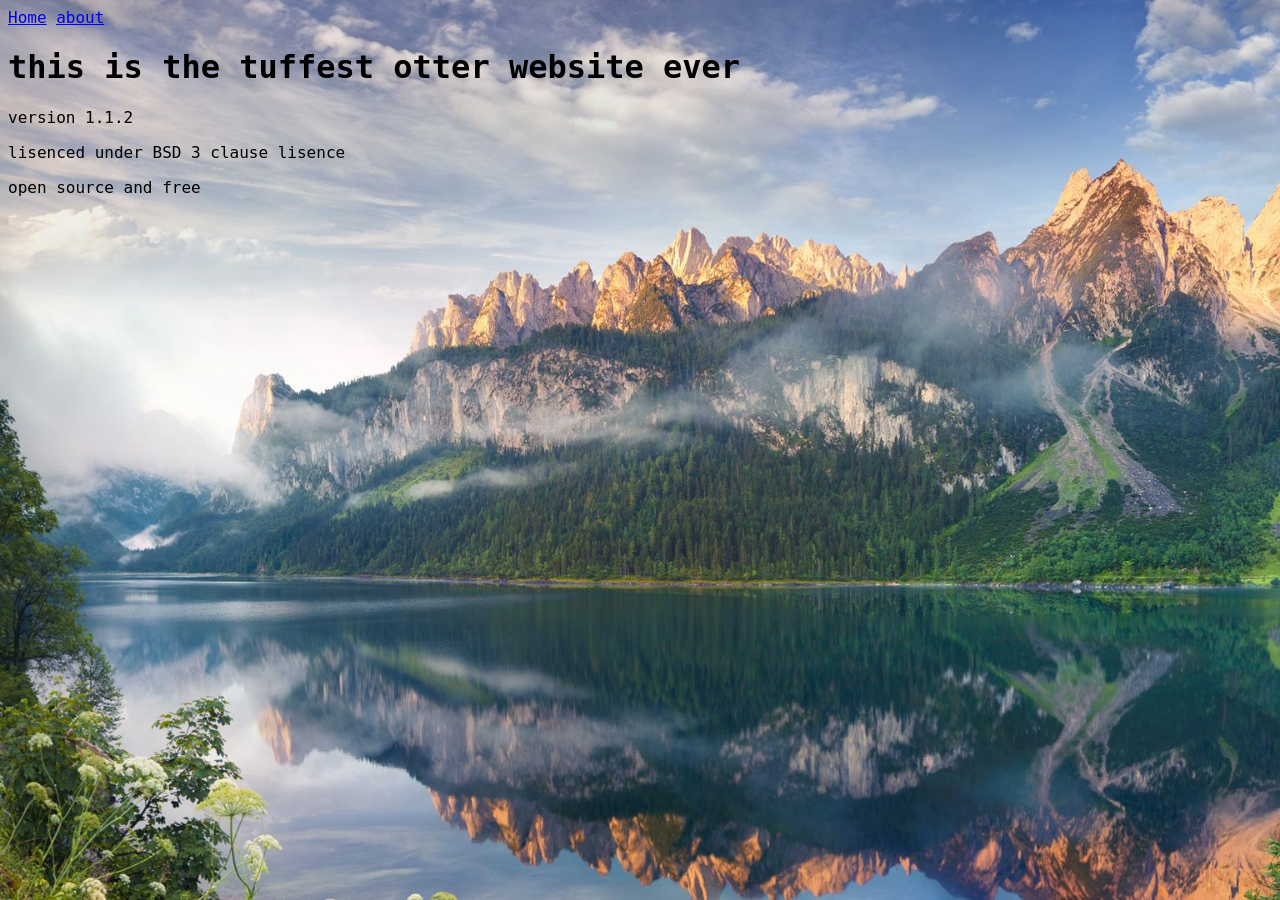
==== about.html @ 6ee3d311 "Add files via upload HUGE UPDATE added: en-US language navigation top bar typos fixed this is versio" ====
<html>
<body>
<meta charset="UTF-8">
<link rel="stylesheet" href="style.css">
<div class="topnav">
  <a class="active" href="index.html">Home</a>
  <a href="about.html">about</a>
</div>
<h1>this is the tuffest otter website ever</h1>
<p>version 1.1.2</p>
<p>lisenced under BSD 3 clause lisence</p>
<p>open source and free</p>
</body>
</html>
---- style.css ----
body {
    background-image: url('mountain.jpg');
    background-repeat: no-repeat;
    background-attachment: fixed;
    background-size: cover;
    font-family: "Terminus",  monospace;
}
h1 {
    color: rgb(0, 0, 0);
}
p {
    color: rgb(0, 0, 0)
}
button {
    border-radius: 12px;
    background-color: rgb(0, 255, 0);
    border: none;
    text-align: center;
}
img {
    border-radius: 25px;
}
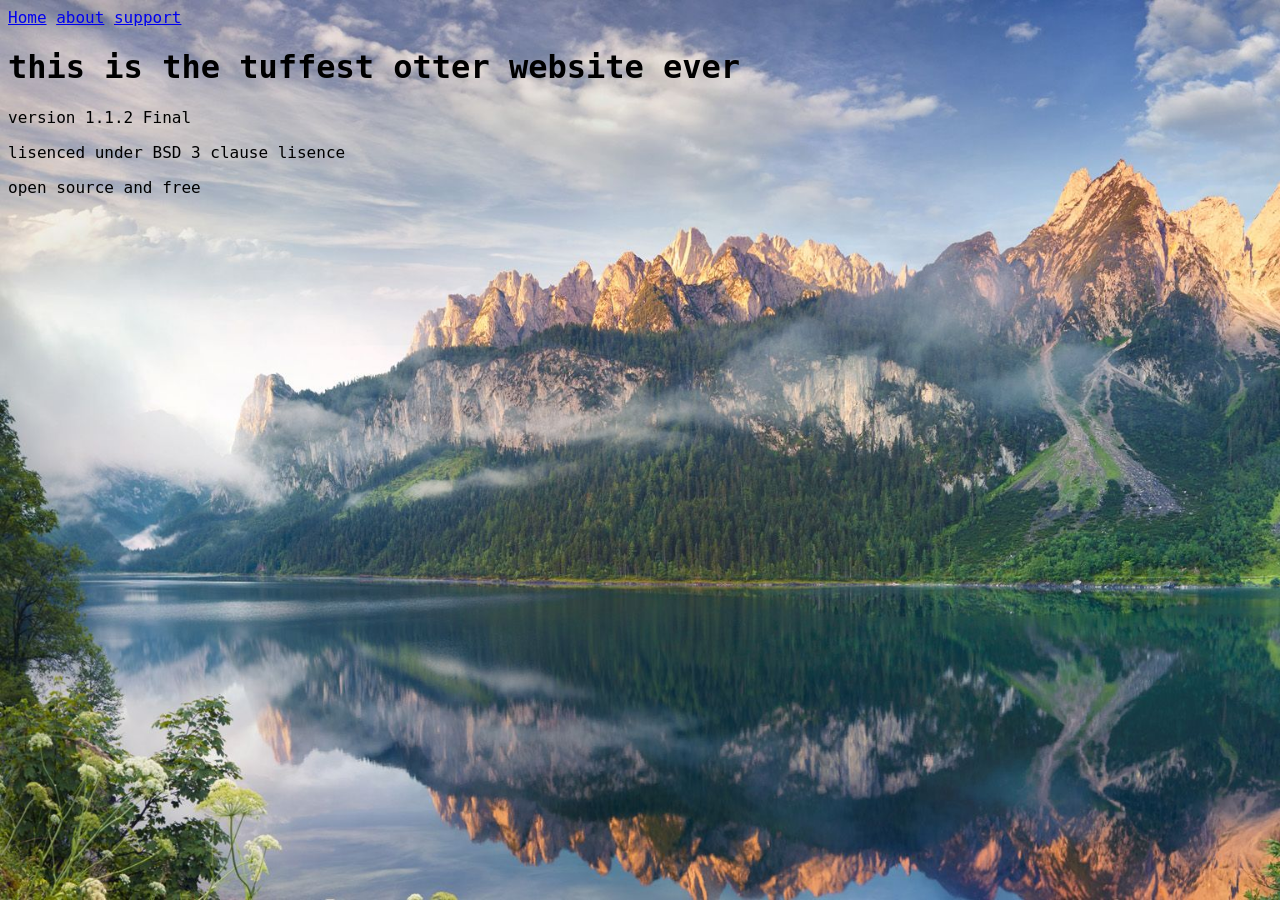
==== commit ac07a54f: "Add files via upload added supprot page version 1.1.2 Final" ====
--- a/about.html
+++ b/about.html
@@ -1,13 +1,15 @@
 <html>
 <body>
 <meta charset="UTF-8">
+<meta lang="en-US">
 <link rel="stylesheet" href="style.css">
 <div class="topnav">
   <a class="active" href="index.html">Home</a>
   <a href="about.html">about</a>
+  <a href="support.html">support</a>
 </div>
 <h1>this is the tuffest otter website ever</h1>
-<p>version 1.1.2</p>
+<p>version 1.1.2 Final</p>
 <p>lisenced under BSD 3 clause lisence</p>
 <p>open source and free</p>
 </body>
